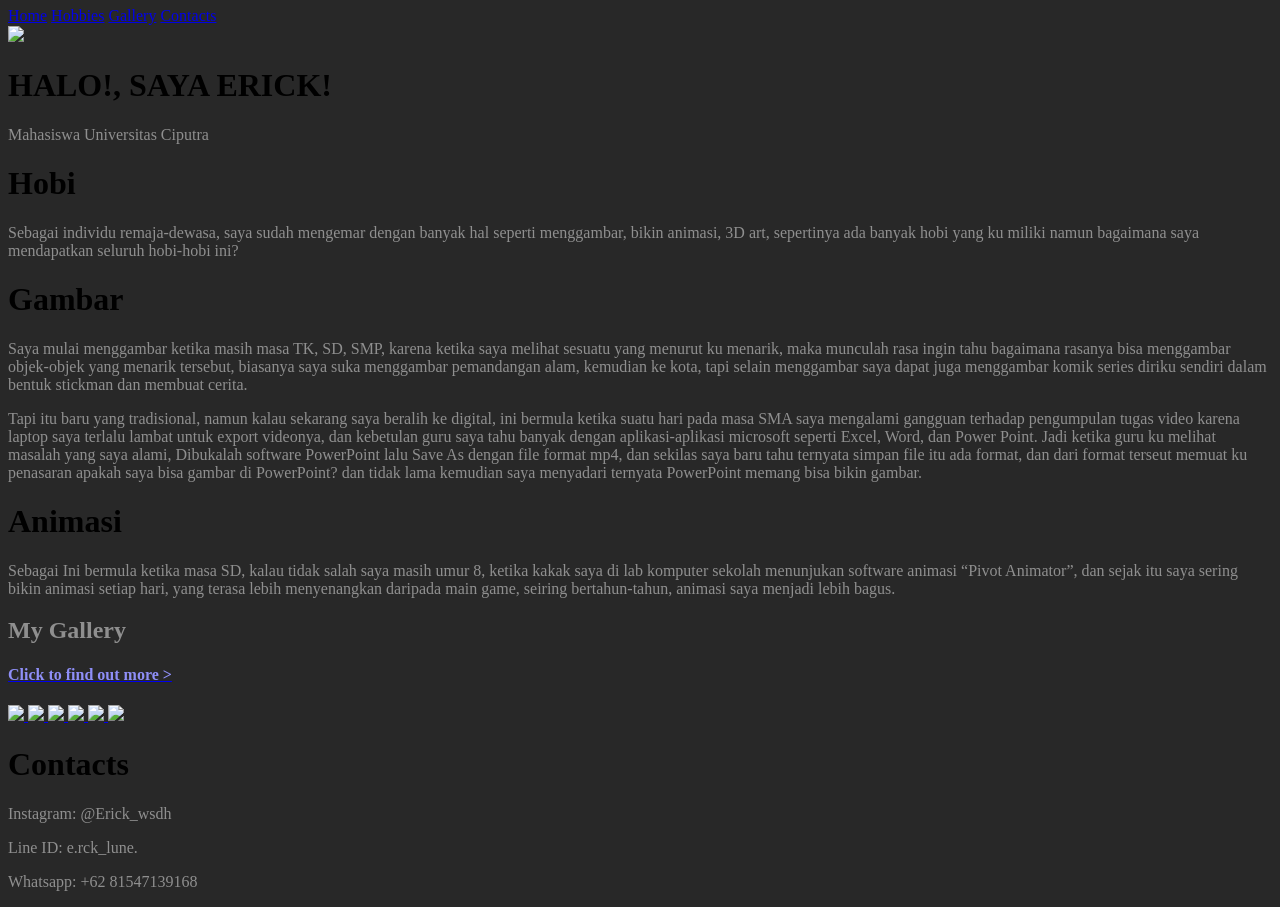
==== index.html @ a401965b "Rename AFL 3/afl3.html to index.html" ====
<!DOCTYPE html>
<html lang="en" class="scroll-smooth">

<head>
    <meta charset="UTF-8">
    <meta name="viewport" content="width=device-width, initial-scale=1.0">
    <title>Document</title>
    <script src="https://cdn.jsdelivr.net/npm/@tailwindcss/browser@4"></script>
    <script src="https://cdn.jsdelivr.net/npm/gsap@3.12.5/dist/gsap.min.js"></script>
    <link href="Style.css" rel="Stylesheet">


</head>

<body>
    <div id="homePage" , id="trans1"
        class="absolute inset-0 bg-[url('https://drive.google.com/thumbnail?id=18-0ymRSoNVi5FgkD-s87bkokA3YVk3OA&sz=w2000')] bg-cover bg-center h-130 lg:h-screen md:h-100 opacity-30 z-0">
    </div>

    <div id="navBar"
        class="fixed inset-x-0 flex items-center felx-row container mx-auto px-4 bg-gray/30 backdrop-blur-md backdrop-filter p-9 rounded-3xl justify-center top-0 gap-6 lg:gap-10 md:gap-3 opacity-90 text-white text-center lg:text-sm md:text-xs z-30">
        <a href="#homePage"
            class="flex items-center justify-center w-20 h-12 lg:w-50 lg:h-15 md:w-18 md:h-7 bg-black/50 rounded shadow rounded-3xl shadow-2xl">
            Home</a>
        <a href="#hobiPage"
            class="flex items-center justify-center w-20 h-12 lg:w-50 lg:h-15 md:w-18 md:h-7 bg-black/50 rounded shadow rounded-3xl shadow-2xl">
            Hobbies</a>
        <a href="#animasiPage"
            class="flex items-center justify-center w-20 h-12 lg:w-50 lg:h-15 md:w-18 md:h-7 bg-black/50 rounded shadow rounded-3xl shadow-2xl">
            Gallery</a>
        <a href="#contactPage"
            class="flex items-center justify-center w-20 h-12 lg:w-50 lg:h-15 md:w-18 md:h-7 bg-black/50 rounded shadow rounded-3xl shadow-2xl">
            Contacts</a>
    </div>

    <div class="container mx-auto px-19 mt-50 lg:mt-90 md:mt-40">
        <img src="https://drive.google.com/thumbnail?id=1RQDw3yoEPOYxxgC0iGxHIaKkgissXp-_&sz=w2000" class="max-w-[5%] h-auto">

        <h1 id="judul"
            class="relative text-1xl md:text-2xl lg:text-5xl font-bold text-white font-archivo uppercase tracking-wider text-center lg:pr-[450px] md:pr-[200px] z-10">
            HALO!, SAYA <span class="text-[rgb(255,231,163)]">ERICK!</span>
        </h1>
        <p id="judul"
            class="relative text-sm md:text-sm lg:text-3xl text-gray-300 mt-4 font-light lg:pl-[180px] md:pl-[70px] z-10">
            Mahasiswa Universitas Ciputra
        </p>
        <div id="judul"
            class="absolute top-55 w-60 h-20 lg:top-110 lg:left-90 lg:w-175 lg:h-40 border-r border-b border-white/40 z-20 md:top-40 md:left-35 md:w-85 md:h-25 z-10">
        </div>
    </div>

    <div id="hobiPage" class="relative w-full h-full py-40 overflow-hidden">
        <div class="pt-20 lg:pt-80 md:pt-20">
            <div class="grid grid-cols-1 gap-4">

                <div class="col-span-2 lg:px-35 md:px-15">
                    <h1 class="text-2xl lg:text-5xl md:text-3xl font-bold text-[rgb(171,255,171)]">Hobi</h1>

                    <p
                        class="max-w-[60%] lg:max-w-[550px] md:max-w-[300px] text-sm lg:text-[18px] md:text-xs text-white">
                        Sebagai individu
                        remaja-dewasa, saya sudah mengemar dengan banyak hal seperti menggambar, bikin animasi, 3D art,
                        sepertinya ada banyak hobi yang ku miliki namun bagaimana saya mendapatkan seluruh hobi-hobi
                        ini?
                    </p>
                    <div
                        class="absolute lg:top-70 lg:-left-20 lg:w-80 lg:h-80 border border-white/60 rounded-full z-0 md:top-60 md:-left-10 md:w-40 md:h-40">
                    </div>
                    <div
                        class="absolute lg:top-170 lg:w-70 lg:h-70 border border-white/50 rounded-full z-0 md:top-110 md:w-20 md:h-20">
                    </div>
                    <div
                        class="absolute lg:top-190 lg:-right-50 lg:w-180 lg:h-180 border border-white/50 rounded-full z-0 md:top-90 md:-right-30 md:w-80 md:h-80">
                    </div>
                    <div
                        class="absolute lg:top-[35%] lg:left-[19%] lg:w-40 lg:h-40 border border-white/40 z-20 md:top-[35%] md:left-[20%] md:w-18 md:h-18">
                    </div>

                    <div class="flex items-start lg:gap-200 md:gap-70">
                        <div class="flex gap-3 lg:gap-9 md:gap-6">
                            <div class="w-[1px] h-200 lg:h-300 md:h-135 bg-white/20"></div>
                            <div class="w-[1px] h-200 lg:h-300 md:h-135 bg-white/40"></div>
                            <div class="w-[1px] h-200 lg:h-300 md:h-135 bg-white/30"></div>
                            <div class="w-[1px] h-200 lg:h-300 md:h-135 bg-white/40"></div>
                            <div class="w-[1px] h-200 lg:h-300 md:h-135 bg-white/10"></div>
                            <div class="w-[1px] h-200 lg:h-300 md:h-135 bg-white/40"></div>
                            <div class="w-[1px] h-200 lg:h-300 md:h-135 bg-white/50"></div>
                            <div class="w-[1px] h-200 lg:h-300 md:h-135 bg-white/10"></div>
                        </div>

                        <div id="gambarPage"
                            class="pt-20 flex flex-col items-end lg:pt-[300px] md:pt-[100px] text-right">
                            <h1 class="text-2xl lg:text-5xl md:text-3xl font-bold text-[rgb(255,120,255)]">Gambar</h1>
                            <p
                                class="col-span-2 max-w-[100%] lg:max-w-[550px] md:max-w-[300px] text-sm lg:text-[18px] md:text-[10px] text-white">
                                Saya mulai menggambar ketika masih masa TK, SD, SMP, karena ketika saya melihat sesuatu
                                yang
                                menurut ku menarik, maka munculah rasa ingin tahu bagaimana rasanya bisa menggambar
                                objek-objek yang menarik tersebut, biasanya saya suka menggambar pemandangan alam,
                                kemudian
                                ke kota, tapi selain menggambar saya dapat juga menggambar komik series diriku sendiri
                                dalam
                                bentuk stickman dan membuat cerita.</p>

                            <p
                                class="col-span-2 max-w-[100%] lg:max-w-[550px] md:max-w-[300px] text-sm lg:text-[18px] md:text-[10px] text-white pt-10 lg:pt-[60px] md:pt-[30px]">
                                Tapi itu baru yang tradisional, namun kalau sekarang saya beralih ke digital, ini
                                bermula ketika suatu hari pada masa SMA saya mengalami gangguan terhadap pengumpulan
                                tugas
                                video karena laptop saya terlalu lambat untuk export videonya, dan kebetulan guru saya
                                tahu
                                banyak dengan aplikasi-aplikasi microsoft seperti Excel, Word, dan Power Point. Jadi
                                ketika
                                guru ku melihat masalah yang saya alami, Dibukalah software PowerPoint lalu Save As
                                dengan
                                file format mp4, dan sekilas saya baru tahu ternyata simpan file itu ada format, dan
                                dari
                                format terseut memuat ku penasaran apakah saya bisa gambar di PowerPoint? dan tidak lama
                                kemudian saya menyadari ternyata PowerPoint memang bisa bikin gambar.
                            </p>
                        </div>
                    </div>
                    <h1 id="animasiPage" class="text-2xl lg:text-3xl md:text-1xl font-bold text-[rgb(76,216,255)]">
                        Animasi</h1>
                    <p
                        class="max-w-[60%] text-sm lg:max-w-[420px] md:max-w-[300px] lg:text-[18px] md:text-xs text-rig text-white">
                        Sebagai
                        Ini bermula ketika masa SD, kalau tidak salah saya masih umur 8, ketika kakak saya di lab
                        komputer sekolah menunjukan software animasi “Pivot Animator”, dan sejak itu saya sering bikin
                        animasi setiap hari, yang terasa lebih menyenangkan daripada main game, seiring bertahun-tahun,
                        animasi saya menjadi lebih bagus.
                    </p>

                </div>

                <div class="absolute inset-0 z-0 pointer-events-none">
                    <div
                        class="bg-[url('https://drive.google.com/thumbnail?id=17RcjCnO0d0uNa7-1omTLLG5rX6N_0edb&sz=w2000')] grayscale bg-cover lg:w-[900px] lg:h-[1200px] bg-no-repeat opacity-30 lg:translate-y-[600px] md:translate-y-[260px] translate-y-[200px]">
                    </div>
                </div>

                <div id="galeriPage" class="relative flex-col mt-50 w-full min-h-screen px-[10%]">
                    <h2 class="text-6xl text-white text-center">My Gallery</h2>

                    <a href="galeri.html">
                        <h4 class="text-sm text-white text-center">Click to find out more ></h4>
                    </a>
                    <div class="grid grid-cols-12 auto-rows-[120px] gap-4 place-items-center pt-30">

                        <a href="galeri.html"
                            class="w-full h-full col-span-6 col-start-2 row-start-1 row-span-3   md:col-span-3 md:row-span-2 md:col-start-4 lg:row-start-1 lg:row-span-3 lg:col-span-2 lg:col-start-5">
                            <img src="https://drive.google.com/thumbnail?id=1QgKMd5UIYfqgxZi35PdvEhWUUvML6tYz&sz=w2000" class="w-full h-full object-cover">
                        </a> 

                        <a href="galeri.html"
                            class="w-full h-full col-span-5 col-start-8 row-start-2 row-span-1   md:col-span-2 md:col-start-7 md:col-span-1 md:row-start-2 lg:row-start-2 col-start-7 col-span-1 row-span-2 shadow-2xl">
                            <img src="https://drive.google.com/thumbnail?id=1vwdlyuU1J5veJDOvzdI_Y7lfis8K_hRR&sz=w2000" class="w-full h-full object-cover">
                        </a> 

                        <a href="galeri.html"
                            class="w-full h-full col-span-5 col-start-0 row-start-4 row-span-1   md:col-start-2 md:col-span-5 md:row-span-2 col-start-3 lg:row-start-4 lg:col-start-3 lg:row-span-2 lg:col-span-4 shadow-2xl">
                            <img src="https://drive.google.com/thumbnail?id=1OdoWqLi64fNEpgz1AF4TJGLGvgeW1SAl&sz=w2000"
                                class="w-full h-full object-cover">
                        </a>

                        <a href="galeri.html"
                            class="w-full h-full col-span-5 col-start-8 row-start-4 row-span-2   md:col-span-4 md:row-span-3 lg:row-span-3 lg:col-start-7 lg:row-start-4 lg:col-span-3 shadow-2xl">
                            <img src="https://drive.google.com/thumbnail?id=1Lhh-FwL1HGmYuJxrUKS6BKdy1MLJyhrE&sz=w2000" class="w-full h-full object-cover">
                        </a>

                        <a href="galeri.html"
                            class="w-full h-full col-span-6 col-start-1 row-start-5 row-span-1   md:col-start-3 md:col-span-4 md:row-start-5 lg:row-start-6 lg:col-start-4 lg:col-span-3">
                            <img src="https://drive.google.com/thumbnail?id=1alY4dqTx-EvqD_1bV9asLwKDV9-mwk49&sz=w2000" class="w-full h-full object-cover">
                        </a>

                        <a href="galeri.html"
                            class="w-full h-full col-span-6 col-start-6 row-start-6 row-span-1   md:row-start-6 md:col-start-6 md:col-span-4 md:row-span-1 lg:row-start-7 lg:col-start-6 lg:row-span-2 lg:col-span-3 shadow-2xl">
                            <img src="https://drive.google.com/thumbnail?id=1TtmWvvubzH357l2zOXI404JuhsKtvpG1&sz=w2000" class="w-full h-full object-cover">
                        </a>
                    </div>
                </div>
            </div>

            <div class="relative pt-50 lg:px-30 lg:pt-120">
                <h1 id="contactPage" class="text-1xl md:text-2xl lg:text-5xl">Contacts</h1>
                <div class="pt-2 text-sm lg:pt-10 lg:text-1xl">
                    <p>Instagram: @Erick_wsdh</p>
                    <p>Line ID: e.rck_lune.</p>
                    <p>Whatsapp: +62 81547139168</p>
                </div>
            </div>
        </div>

    </div>

    <script>
        gsap.from("#judul", {
            y: 100,
            opacity: 0,
            duration: 1
        });

        gsap.from("#navBar", {
            y: -50,
            opacity: 0,
            duration: 1.4
        });

        gsap.from("#trans1", {
            y: -25,
            opacity: 0,
            duration: 1.5
        });

        window.addEventListener("scroll", () => {

            if (window.scrollY < 2400) {
                gsap.to("body", {
                    backgroundColor: "#000000",
                    duration: 0.5
                });

                gsap.to("h2", {
                    color: "#FFFFFF",
                    duration: 1
                });

                gsap.to("h4", {
                    color: "#FFFFFF",
                    duration: 1
                });

                gsap.to("p", {
                    color: "#FFFFFF",
                    duration: 1
                });


            } else {
                gsap.to("body", {
                    backgroundColor: "#FFC104",
                    duration: 1
                });


                gsap.to("h2", {
                    color: "#000000",
                    duration: 1
                });

                gsap.to("h4", {
                    color: "#000000",
                    duration: 1
                });

                 gsap.to("p", {
                    color: "#000000",
                    duration: 1
                });

            }

        });


    </script>


</body>

</html>
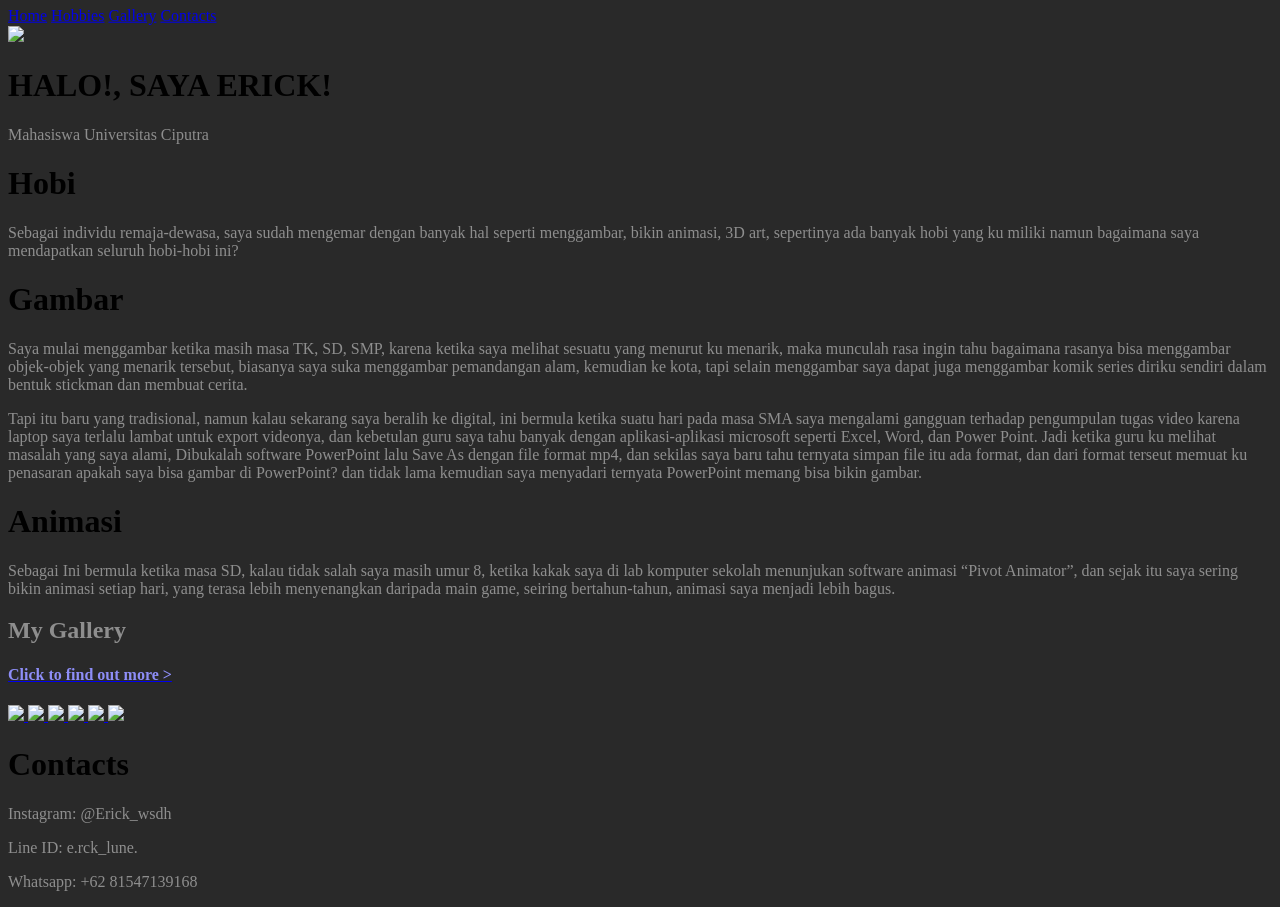
==== commit f26b88fd: "index.html" ====
--- a/index.html
+++ b/index.html
@@ -7,7 +7,7 @@
     <title>Document</title>
     <script src="https://cdn.jsdelivr.net/npm/@tailwindcss/browser@4"></script>
     <script src="https://cdn.jsdelivr.net/npm/gsap@3.12.5/dist/gsap.min.js"></script>
-    <link href="Style.css" rel="Stylesheet">
+    <link href="style.css" rel="Stylesheet">
 
 
 </head>
